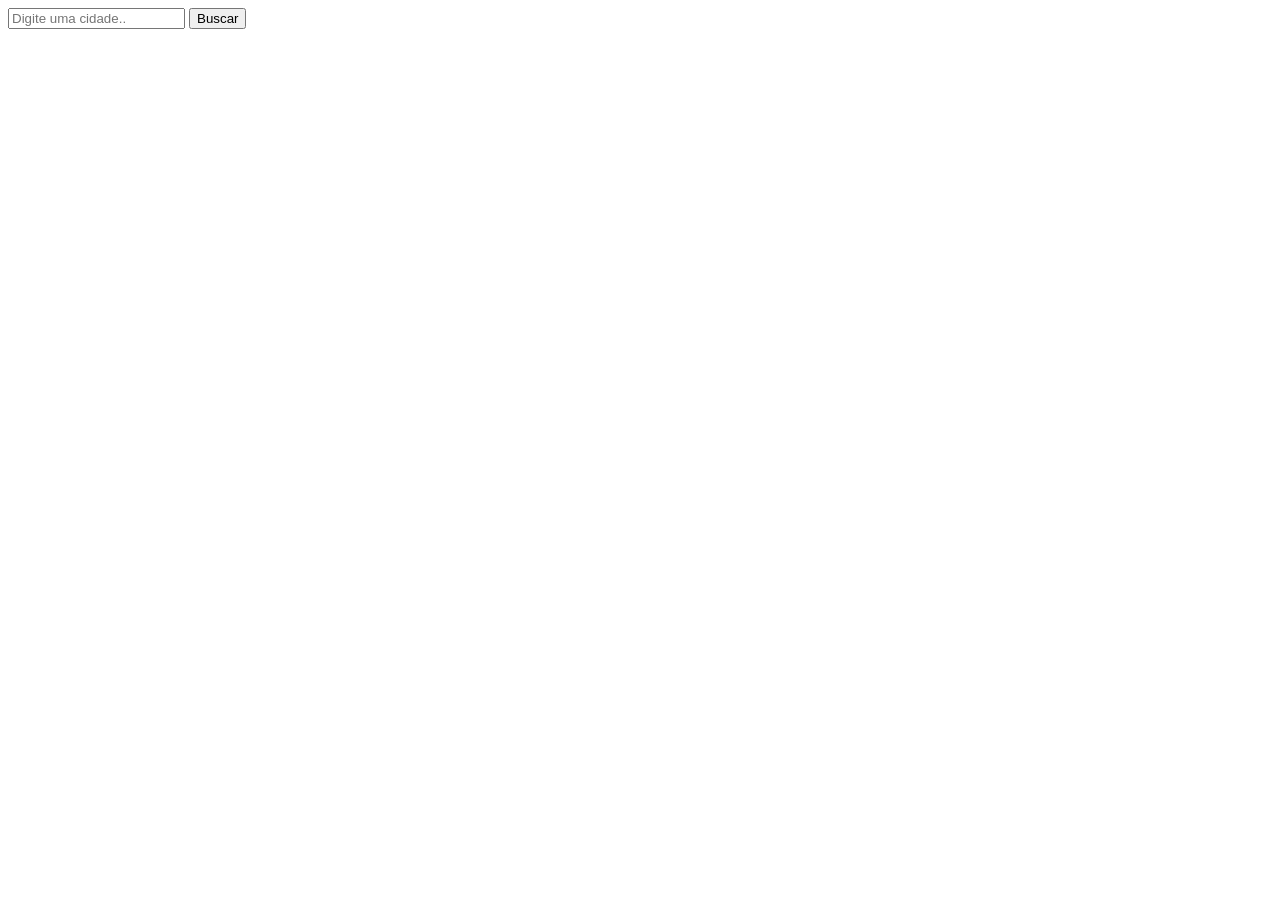
==== API/Clima/index.html @ 9dde37e6 "Add files via upload" ====
<!DOCTYPE html>
<html lang="pt-br">
<head>
    <meta charset="UTF-8">
    <meta name="viewport" content="width=device-width, initial-scale=1.0">
    <title>Document</title>
</head>
<body>
    <input type="text" id="input" placeholder="Digite uma cidade..">
    <button id="botao">Buscar</button>
    <div id="resultado"></div>



    <script src="script.js"></script>
</body>
</html>
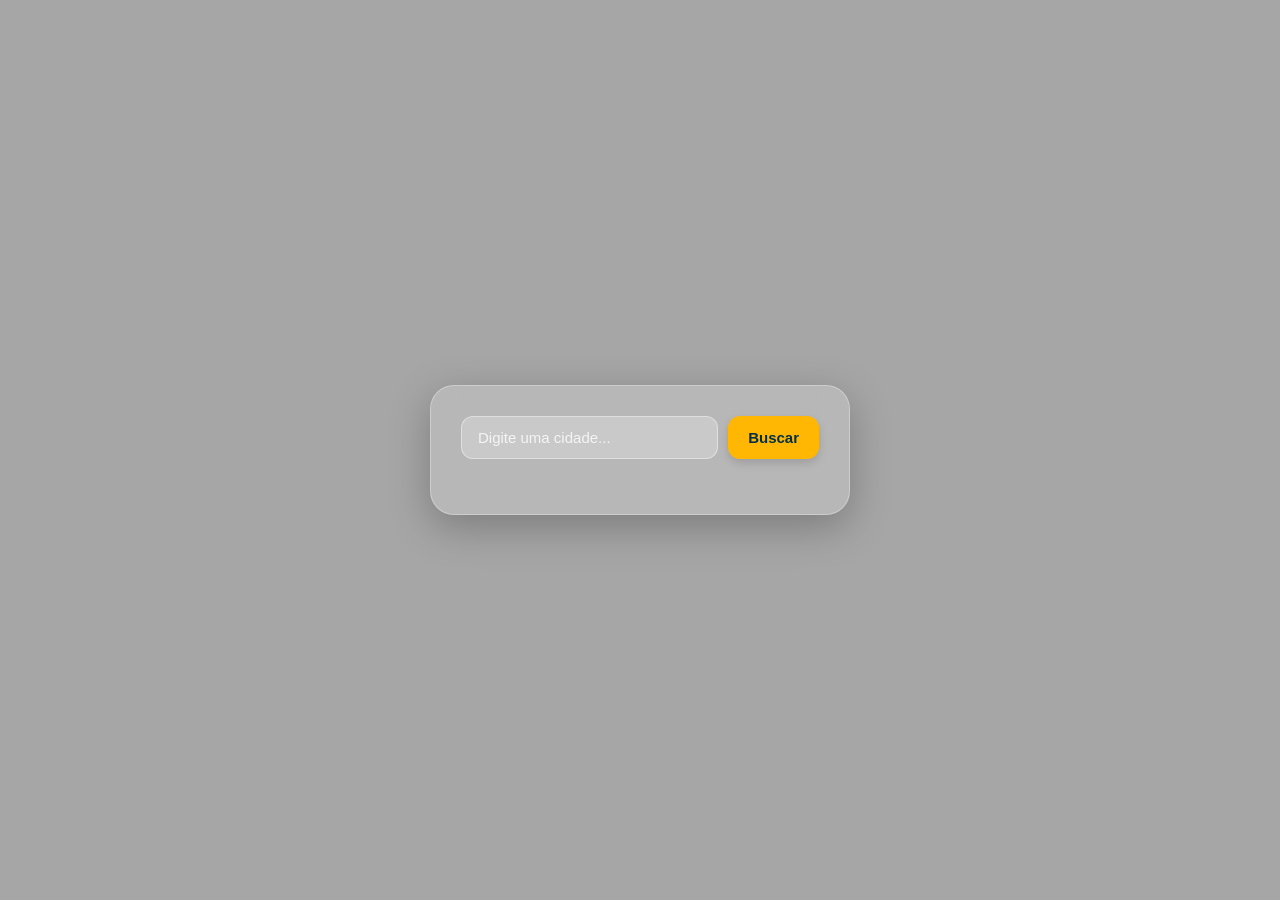
==== commit 376804f3: "Add files via upload" ====
--- a/API/Clima/index.html
+++ b/API/Clima/index.html
@@ -3,14 +3,18 @@
 <head>
     <meta charset="UTF-8">
     <meta name="viewport" content="width=device-width, initial-scale=1.0">
-    <title>Document</title>
+    <title>Previsão do Tempo</title>
+    <link rel="stylesheet" href="style.css">
 </head>
 <body>
-    <input type="text" id="input" placeholder="Digite uma cidade..">
-    <button id="botao">Buscar</button>
-    <div id="resultado"></div>
-
-
+    <div class="container">
+        <div class="search-box">
+            <input type="text" id="input" placeholder="Digite uma cidade...">
+            <button id="botao">Buscar</button>
+        </div>
+        
+        <div id="resultado"></div>
+    </div>
 
     <script src="script.js"></script>
 </body>
--- a/API/Clima/style.css
+++ b/API/Clima/style.css
@@ -0,0 +1,119 @@
+* {
+  box-sizing: border-box;
+  margin: 0;
+  padding: 0;
+  font-family: 'Segoe UI', Tahoma, Geneva, Verdana, sans-serif;
+}
+
+body {
+  background: linear-gradient(rgba(0, 0, 0, 0.35), rgba(0, 0, 0, 0.35)),
+              url('https://wallpapers.com/images/hd/cloudy-sky-blue-aesthetic-pc-y2hmy057gh1hfu44.jpg') no-repeat center center fixed;
+  background-size: cover;
+  display: flex;
+  justify-content: center;
+  align-items: center;
+  min-height: 100vh;
+  padding: 20px;
+}
+
+/* Card Principal */
+.container {
+  background: rgba(255, 255, 255, 0.2);
+  backdrop-filter: blur(12px);
+  -webkit-backdrop-filter: blur(12px);
+  border: 1px solid rgba(255, 255, 255, 0.3);
+  border-radius: 24px;
+  padding: 30px;
+  width: 100%;
+  max-width: 420px;
+  box-shadow: 0 12px 40px rgba(0, 0, 0, 0.25);
+  color: #ffffff;
+}
+
+/* Área de Busca */
+.search-box {
+  display: flex;
+  gap: 10px;
+  margin-bottom: 25px;
+}
+
+#input {
+  flex: 1;
+  padding: 12px 16px;
+  border-radius: 12px;
+  border: 1px solid rgba(255, 255, 255, 0.4);
+  background: rgba(255, 255, 255, 0.25);
+  color: #fff;
+  font-size: 15px;
+  outline: none;
+  transition: background 0.2s;
+}
+
+#input::placeholder {
+  color: rgba(255, 255, 255, 0.8);
+}
+
+#input:focus {
+  background: rgba(255, 255, 255, 0.35);
+}
+
+#botao {
+  background: #ffb703;
+  color: #023047;
+  border: none;
+  border-radius: 12px;
+  padding: 12px 20px;
+  font-weight: bold;
+  font-size: 15px;
+  cursor: pointer;
+  box-shadow: 0 4px 10px rgba(0, 0, 0, 0.15);
+  transition: transform 0.1s ease, background-color 0.2s ease;
+}
+
+#botao:hover {
+  background: #ffa200;
+}
+
+#botao:active {
+  transform: scale(0.96);
+}
+
+/* Estilização dos elementos gerados pelo seu JavaScript dentro do #resultado */
+#resultado {
+  text-align: center;
+}
+
+#resultado h2 {
+  font-size: 30px;
+  margin-bottom: 15px;
+  text-shadow: 0 2px 4px rgba(0, 0, 0, 0.3);
+}
+
+#resultado p {
+  font-size: 16px;
+  margin: 6px 0;
+  color: rgba(255, 255, 255, 0.95);
+  text-shadow: 0 1px 3px rgba(0, 0, 0, 0.3);
+}
+
+/* Lista gerada pelo mostrarPrevisao */
+#resultado ul {
+  list-style: none;
+  margin-top: 20px;
+  padding-top: 20px;
+  border-top: 1px solid rgba(255, 255, 255, 0.25);
+  display: flex;
+  flex-direction: column;
+  gap: 10px;
+}
+
+#resultado li {
+  background: rgba(0, 0, 0, 0.2);
+  border: 1px solid rgba(255, 255, 255, 0.2);
+  padding: 12px 16px;
+  border-radius: 12px;
+  display: flex;
+  justify-content: space-between;
+  align-items: center;
+  font-size: 14px;
+}
